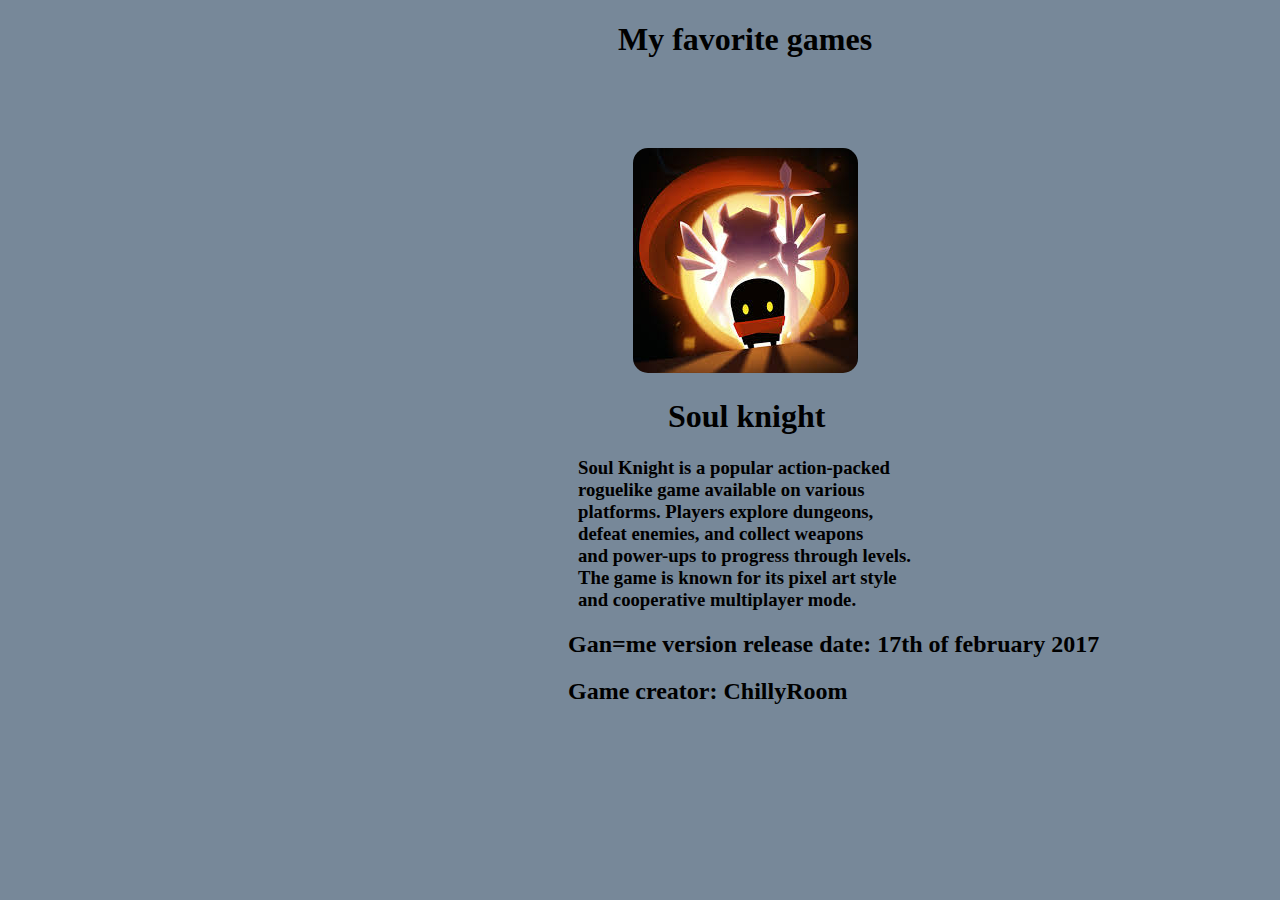
==== index2.html @ 1f5f242d "first commit" ====
<!DOCTYPE html>
<html lang="en">
<head>
    <meta charset="UTF-8">
    <meta http-equiv="X-UA-Compatible" content="IE=edge">
    <meta name="viewport" content="width=device-width, initial-scale=1.0">
    <title>Document</title>
    <link rel="stylesheet" href="/style.css">
    <link rel="stylesheet" href="/reset.css">
</head>
<body>
    <h1 class="main">My favorite games</h1>
    <a class="pp" href="/index.html">Minecraft</a>
    <div class="card1"> 
   
        <img class="game2" src="/img/soul knight.jpg" alt="">
        
    <h1 class="gamename1">Soul knight</h1>
        
        <h3 class="Description1">Soul Knight is a popular action-packed
            <br> roguelike game available on various 
           <br> platforms. Players explore dungeons,
           <br> defeat enemies, and collect weapons 
          <br> and power-ups to progress through levels.
          <br> The game is known for its pixel art style
          <br> and cooperative multiplayer mode.
        </h3>



               <h2>Gan=me version release date: 17th of february 2017</h2>
               <h2>Game creator: ChillyRoom </h2>   
</body>
</html>
---- style.css ----
body{
 background-color: lightslategray
}
.main{
    margin-left: 610px;
}
.game1{
    max-width: 350px;
    border-radius: 15px;
}
.card1{
    margin-left: 560px;
    margin-top: 50px;
}
.Description1{
    margin-left: 10px;
}
.gamename1{
    margin-left: 100px;
}
.pp{
    margin-left: 1425px;
}
.game2{
    max-width: 350px;
    border-radius: 15px;
    margin-left: 65px;
}
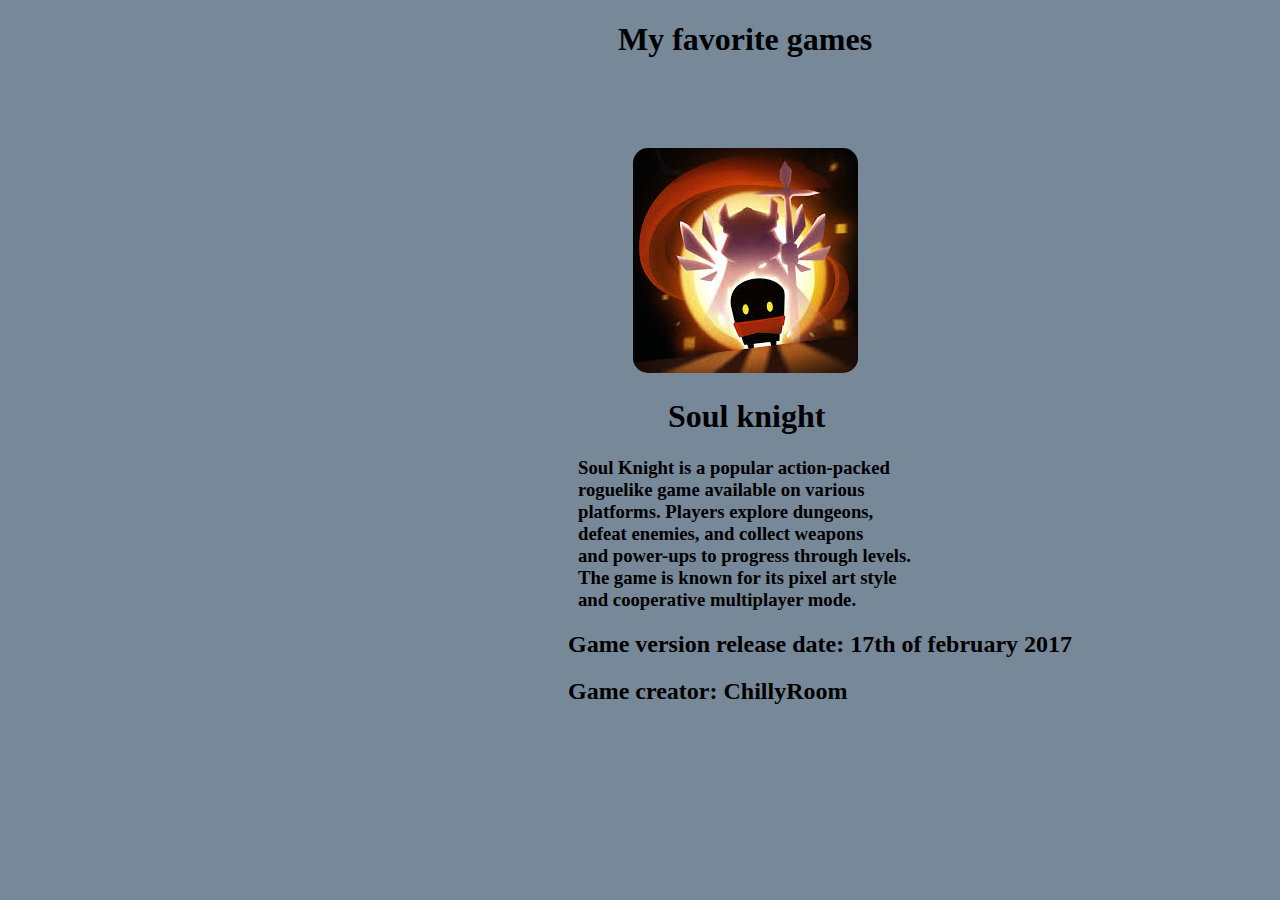
==== commit 6974970a: "Update index2.html" ====
--- a/index2.html
+++ b/index2.html
@@ -5,15 +5,15 @@
     <meta http-equiv="X-UA-Compatible" content="IE=edge">
     <meta name="viewport" content="width=device-width, initial-scale=1.0">
     <title>Document</title>
-    <link rel="stylesheet" href="/style.css">
-    <link rel="stylesheet" href="/reset.css">
+    <link rel="stylesheet" href="./style.css">
+    <link rel="stylesheet" href="./reset.css">
 </head>
 <body>
     <h1 class="main">My favorite games</h1>
-    <a class="pp" href="/index.html">Minecraft</a>
+    <a class="pp" href="./index.html">Minecraft</a>
     <div class="card1"> 
    
-        <img class="game2" src="/img/soul knight.jpg" alt="">
+        <img class="game2" src="./img/soul knight.jpg" alt="">
         
     <h1 class="gamename1">Soul knight</h1>
         
@@ -28,7 +28,7 @@
 
 
 
-               <h2>Gan=me version release date: 17th of february 2017</h2>
+               <h2>Game version release date: 17th of february 2017</h2>
                <h2>Game creator: ChillyRoom </h2>   
 </body>
-</html>+</html>
